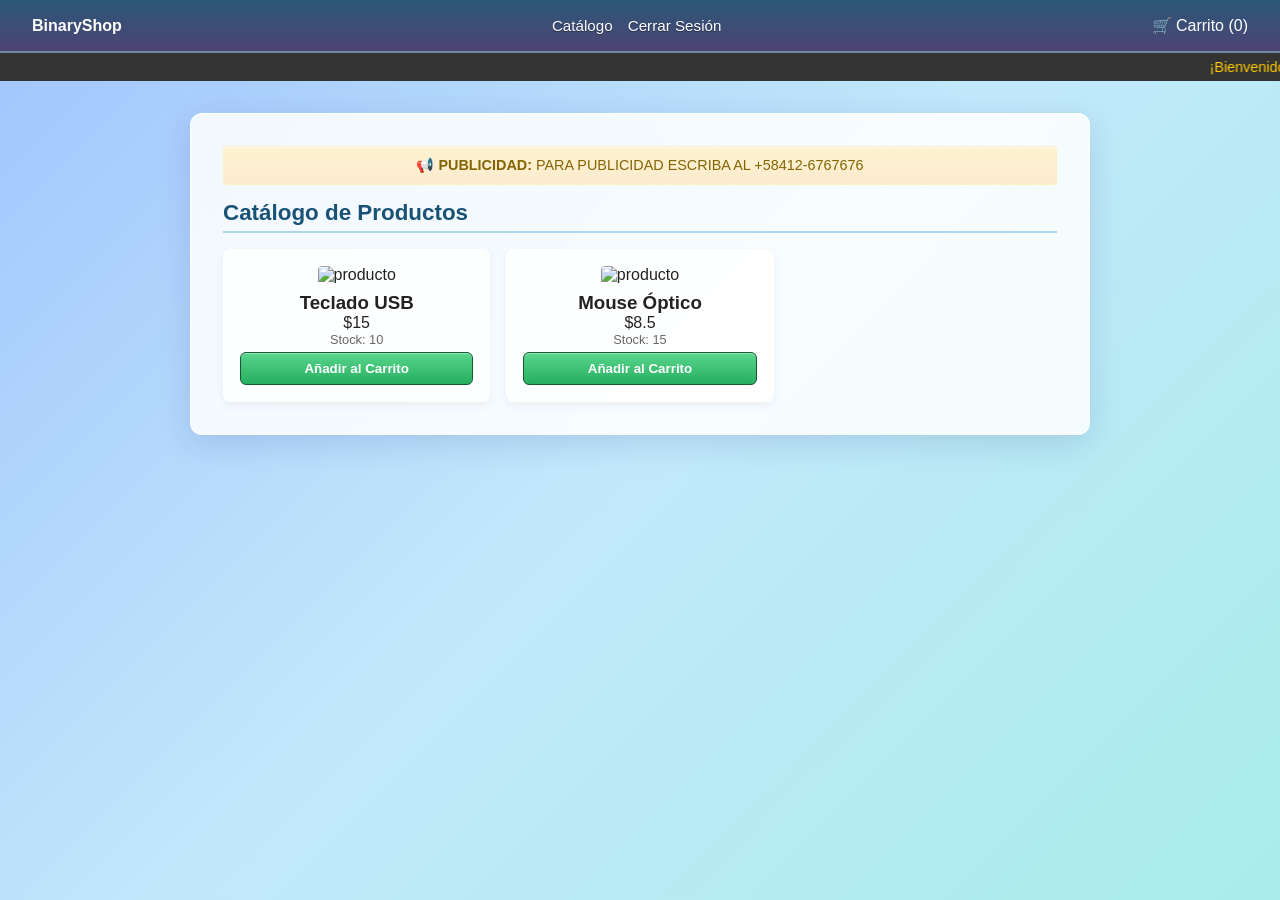
==== catalogo.html @ 09d75c88 "new" ====
<!DOCTYPE html>
<html lang="es">
<head>
    <meta charset="UTF-8">
    <title>BinaryShop - Catálogo</title>
    <link rel="stylesheet" href="style.css">
    <style>
        .carrito-wrapper { position: relative; cursor: pointer; }
        .carrito-dropdown {
            display: none; position: absolute; right: 0; top: 35px; background: #fff; color: #333; width: 280px; padding: 1rem;
            border-radius: 4px; box-shadow: 0 4px 8px rgba(0,0,0,0.1); border: 1px solid #ccc; z-index: 100;
        }
        .item-carrito { display: flex; justify-content: space-between; align-items: center; margin-bottom: 8px; font-size: 0.9rem; }
        .btn-eliminar-item { background: #dc3545; color: white; border: none; padding: 2px 6px; cursor: pointer; border-radius: 3px; }
        .total-carrito { font-weight: bold; margin-top: 10px; border-top: 1px solid #ccc; padding-top: 5px; text-align: right; }
        
        /* Publicidad */
        .banner-publicidad {
            background-color: #fff3cd;
            border: 1px dashed #ffeeba;
            color: #856404;
            padding: 10px;
            text-align: center;
            margin-bottom: 15px;
            border-radius: 4px;
            font-size: 0.9rem;
        }
    </style>
</head>
<body>
    <header>
        <div><strong>BinaryShop</strong></div>
        <nav>
            <a href="catalogo.html">Catálogo</a>
            <a href="#" id="link-panel" style="display:none;">Mi Panel</a>
            <a href="index.html" onclick="localStorage.removeItem('usuarioActual')">Cerrar Sesión</a>
        </nav>
        
        <div class="carrito-wrapper" onclick="toggleCarrito()">
            🛒 Carrito (<span id="count">0</span>)
            <div id="dropdown" class="carrito-dropdown" onclick="event.stopPropagation()">
                <h4>Tu Carrito</h4>
                <div id="lista-items">El carrito está vacío</div>
                <div id="contenedor-total"></div>
                <button id="btn-comprar" onclick="procesarCompra()" style="display:none; background: #28a745; margin-top: 10px; padding: 5px; width: 100%; color: white; border: none; border-radius: 3px; cursor: pointer; font-weight: bold;">Procesar Compra</button>
            </div>
        </div>
    </header>

    <!-- Barrita -->
    <marquee style="background: #333; color: #ffcc00; padding: 6px; font-size: 0.9rem; font-family: Arial;">
        ¡Bienvenidos a inversiones BinaryShop 2007! Envios gratis en Caracas, Ubicados en Quinta Crespo
    </marquee>

    <div class="container">
        <!-- Espacio de Publicidad -->
        <div class="banner-publicidad">
            📢 <strong>PUBLICIDAD:</strong> PARA PUBLICIDAD ESCRIBA AL +58412-6767676
        </div>

        <h2>Catálogo de Productos</h2>
        <div id="grid" class="grid"></div>
    </div>

    <script src="app.js"></script>
    <script>
        if (usuarioActual) {
            var p = document.getElementById('link-panel');
            if (usuarioActual.rol === 'vendedor') { p.style.display = 'inline'; p.href = 'vendedor.html'; p.innerText = 'Panel Vendedor'; }
            if (usuarioActual.rol === 'administrador') { p.style.display = 'inline'; p.href = 'admin.html'; p.innerText = 'Panel Admin'; }
        }

        actualizarVistaCarrito();
        renderizarCatalogoEstudiante();

        function renderizarCatalogoEstudiante() {
            var grid = document.getElementById('grid');
            grid.innerHTML = '';
            
            var hayProductos = false;
            for (var i = 0; i < productos.length; i++) {
                var prod = productos[i];
                
                if (usuarioActual && usuarioActual.rol === 'vendedor' && prod.vendedor === usuarioActual.user) {
                    continue;
                }
                
                if (prod.stock > 0) {
                    hayProductos = true;
                    grid.innerHTML += `
                        <div class="card">
                            <img src="${prod.imagen}" alt="producto">
                            <h3>${prod.nombre}</h3>
                            <p>$${prod.precio}</p>
                            <p style="font-size:0.8rem; color:#666;">Stock: ${prod.stock}</p>
                            <button onclick="comprar(${prod.id})">Añadir al Carrito</button>
                        </div>
                    `;
                }
            }

            if (!hayProductos) {
                grid.innerHTML = '<p>No hay productos disponibles para comprar en este momento.</p>';
            }
        }

        function comprar(id) {
            var prodEncontrado = null;
            for (var i = 0; i < productos.length; i++) {
                if (productos[i].id === id) {
                    prodEncontrado = productos[i];
                    break;
                }
            }

            if (prodEncontrado && prodEncontrado.stock > 0) {
                prodEncontrado.stock--;
                carrito.push(prodEncontrado);
                sincronizar();
                renderizarCatalogoEstudiante();
                actualizarVistaCarrito();
                alert('Producto añadido al carrito.');
            }
        }

        function toggleCarrito() {
            var drop = document.getElementById('dropdown');
            if (drop.style.display === 'block') {
                drop.style.display = 'none';
            } else {
                drop.style.display = 'block';
            }
        }

        function actualizarVistaCarrito() {
            document.getElementById('count').innerText = carrito.length;
            var lista = document.getElementById('lista-items');
            var contTotal = document.getElementById('contenedor-total');
            var btnComprar = document.getElementById('btn-comprar');

            lista.innerHTML = '';
            if (carrito.length === 0) {
                lista.innerHTML = '<p style="color: #777; text-align: center;">El carrito está vacío</p>';
                contTotal.innerHTML = '';
                btnComprar.style.display = 'none';
                return;
            }

            var total = 0;
            for (var i = 0; i < carrito.length; i++) {
                total = total + carrito[i].precio;
                lista.innerHTML += `
                    <div class="item-carrito">
                        <span>${carrito[i].nombre} - $${carrito[i].precio}</span>
                        <button class="btn-eliminar-item" onclick="eliminarDelCarrito(${i})">X</button>
                    </div>
                `;
            }

            contTotal.innerHTML = `<div class="total-carrito">Total: $${total}</div>`;
            btnComprar.style.display = 'block';
        }

        function eliminarDelCarrito(index) {
            var devuelto = carrito[index];
            for (var i = 0; i < productos.length; i++) {
                if (productos[i].id === devuelto.id) {
                    productos[i].stock++;
                    break;
                }
            }

            carrito.splice(index, 1);
            sincronizar();
            renderizarCatalogoEstudiante();
            actualizarVistaCarrito();
        }

        function procesarCompra() {
            if (carrito.length === 0) return;
            location.href = 'checkout.html';
        }
    </script>
</body>
</html>
---- style.css ----
* {
    box-sizing: border-box;
    margin: 0;
    padding: 0;
    font-family: Arial, sans-serif;
}

body {
    /* Degradado */
    background: linear-gradient(135deg, #a1c4fd 0%, #c2e9fb 50%, #a8edea 100%);
    background-attachment: fixed;
    color: #222;
    display: flex;
    flex-direction: column;
    min-height: 100vh;
}

/* Barra superior */
header {
    background: linear-gradient(to bottom, #2b5876 0%, #4e4376 100%);
    color: #fff;
    padding: 1rem 2rem;
    display: flex;
    justify-content: space-between;
    align-items: center;
    border-bottom: 2px solid rgba(255, 255, 255, 0.3);
    box-shadow: 0 4px 10px rgba(0, 0, 0, 0.2);
}

header .logo {
    font-size: 1.2rem;
    font-weight: bold;
    text-shadow: 0 1px 2px rgba(0, 0, 0, 0.5);
}

header nav {
    display: flex;
    gap: 15px;
}

header nav a {
    color: #fff;
    text-decoration: none;
    font-size: 0.95rem;
    text-shadow: 0 1px 1px rgba(0, 0, 0, 0.4);
}

header nav a:hover {
    text-decoration: underline;
}

/* Efecto Cristal */
.container {
    max-width: 900px;
    width: 90%;
    margin: 2rem auto;
    padding: 2rem;
    background: rgba(255, 255, 255, 0.85);
    backdrop-filter: blur(8px);
    border-radius: 12px;
    border: 1px solid rgba(255, 255, 255, 0.9);
    box-shadow: 0 8px 32px 0 rgba(31, 38, 135, 0.15);
}

h2 {
    margin-bottom: 1rem;
    color: #1a5276;
    font-size: 1.4rem;
    border-bottom: 2px solid #aed6f1;
    padding-bottom: 5px;
}

/* Columnas login/res*/
.auth-split-wrapper {
    display: flex;
    justify-content: center;
    gap: 2rem;
    max-width: 800px;
    margin: 3rem auto;
    width: 90%;
}

.auth-column {
    flex: 1;
    background: rgba(255, 255, 255, 0.9);
    backdrop-filter: blur(5px);
    padding: 1.5rem;
    border-radius: 12px;
    border: 1px solid rgba(255, 255, 255, 0.9);
    box-shadow: 0 8px 20px rgba(0, 0, 0, 0.08);
}

.auth-column h3 {
    margin-bottom: 1rem;
    font-size: 1.1rem;
    color: #1b4f72;
}

/* Form y botones */
form label {
    display: block;
    margin-top: 10px;
    font-weight: bold;
    font-size: 0.9rem;
    color: #2c3e50;
}

form input, form select {
    display: block;
    width: 100%;
    padding: 0.6rem;
    margin-top: 5px;
    margin-bottom: 10px;
    border: 1px solid #aed6f1;
    border-radius: 6px;
    font-size: 0.95rem;
    background: rgba(255, 255, 255, 0.9);
}

form button {
    display: block;
    width: 100%;
    padding: 0.7rem;
    margin-top: 10px;
    background: linear-gradient(to bottom, #5dade2, #2e86c1);
    color: #fff;
    border: 1px solid #1b4f72;
    cursor: pointer;
    border-radius: 6px;
    font-weight: bold;
    box-shadow: inset 0 1px 0 rgba(255, 255, 255, 0.5);
}

form button:hover {
    background: linear-gradient(to bottom, #85c1e9, #3498db);
}

.btn-success { 
    background: linear-gradient(to bottom, #58d68d, #27ae60) !important; 
    border: 1px solid #145a32 !important; 
}
.btn-danger { 
    background: linear-gradient(to bottom, #ec7063, #c0392b) !important; 
    color: white; 
    border: 1px solid #78281f !important; 
    padding: 4px 8px; 
    cursor: pointer; 
    border-radius: 4px; 
}

/* Cuadricula */
.grid {
    display: grid;
    grid-template-columns: repeat(auto-fill, minmax(200px, 1fr));
    gap: 1rem;
    margin-top: 1rem;
}

.card {
    border: 1px solid rgba(255, 255, 255, 0.9);
    padding: 1rem;
    border-radius: 8px;
    text-align: center;
    background: rgba(255, 255, 255, 0.9);
    box-shadow: 0 4px 10px rgba(0, 0, 0, 0.05);
}

.card img {
    width: 100%;
    height: 120px;
    object-fit: cover;
    margin-bottom: 8px;
    border-radius: 4px;
}

.card button {
    background: linear-gradient(to bottom, #58d68d, #27ae60);
    color: #fff;
    border: 1px solid #145a32;
    padding: 0.5rem;
    cursor: pointer;
    width: 100%;
    border-radius: 6px;
    font-weight: bold;
    margin-top: 5px;
    box-shadow: inset 0 1px 0 rgba(255, 255, 255, 0.4);
}

.card button:hover {
    background: linear-gradient(to bottom, #7dcea0, #2ecc71);
}

/* Banner */
.banner-publicidad {
    background: linear-gradient(to bottom, #fcf3cf, #fdebd0);
    border: 1px solid #f9e79f;
    color: #7d6608;
    padding: 10px;
    text-align: center;
    margin-bottom: 15px;
    border-radius: 6px;
    font-size: 0.9rem;
    box-shadow: inset 0 1px 0 rgba(255, 255, 255, 0.8);
}
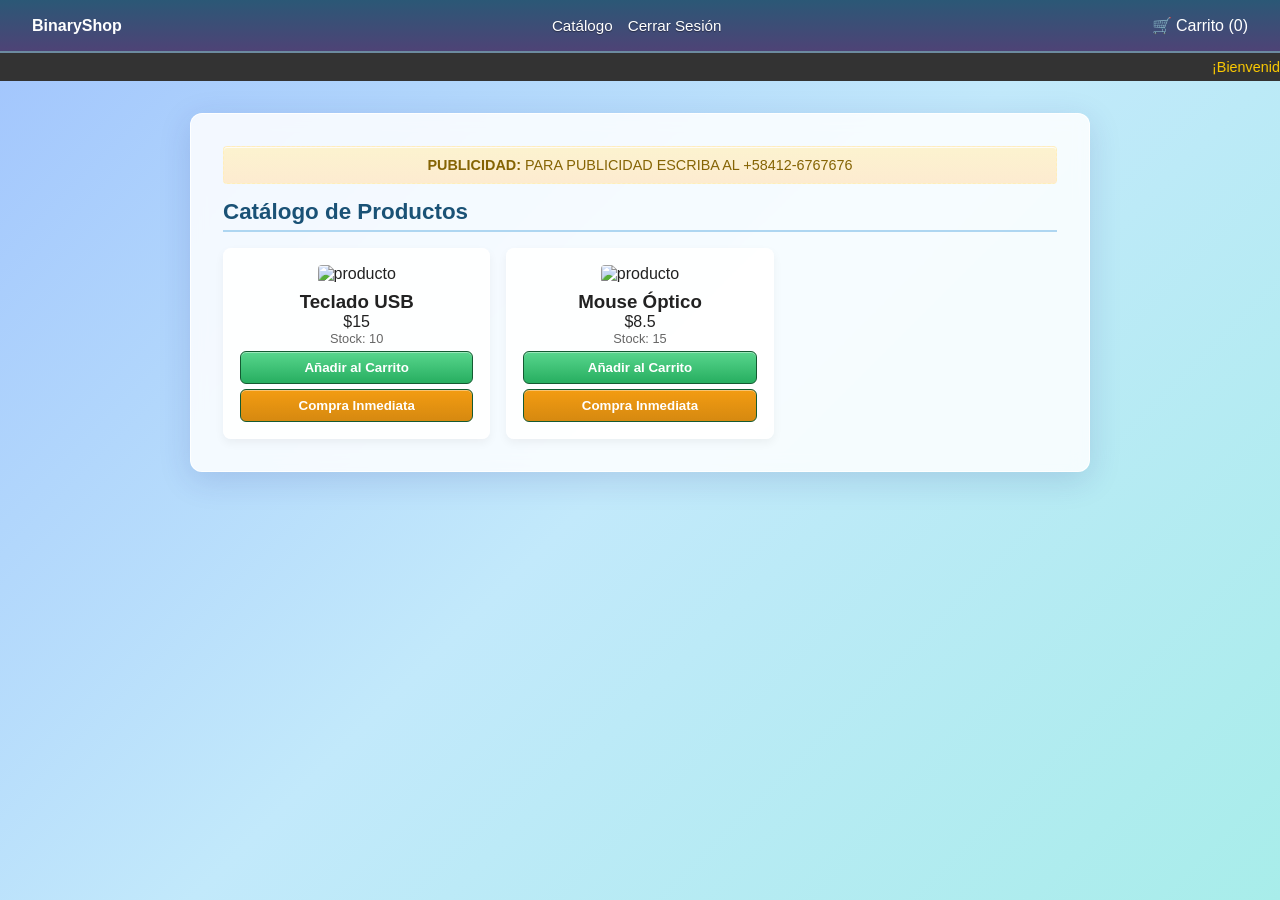
==== commit bf00ba6e: "newnew" ====
--- a/catalogo.html
+++ b/catalogo.html
@@ -53,9 +53,9 @@
     </marquee>
 
     <div class="container">
-        <!-- Espacio de Publicidad -->
+        <!-- Publicidad -->
         <div class="banner-publicidad">
-            📢 <strong>PUBLICIDAD:</strong> PARA PUBLICIDAD ESCRIBA AL +58412-6767676
+            <strong>PUBLICIDAD:</strong> PARA PUBLICIDAD ESCRIBA AL +58412-6767676
         </div>
 
         <h2>Catálogo de Productos</h2>
@@ -94,6 +94,7 @@
                             <p>$${prod.precio}</p>
                             <p style="font-size:0.8rem; color:#666;">Stock: ${prod.stock}</p>
                             <button onclick="comprar(${prod.id})">Añadir al Carrito</button>
+                            <button onclick="compraInmediata(${prod.id})" style="background: linear-gradient(to bottom, #f39c12, #d68910); margin-top: 5px;">Compra Inmediata</button>
                         </div>
                     `;
                 }
@@ -120,6 +121,25 @@
                 renderizarCatalogoEstudiante();
                 actualizarVistaCarrito();
                 alert('Producto añadido al carrito.');
+            }
+        }
+
+        function compraInmediata(id) {
+            var prodEncontrado = null;
+            for (var i = 0; i < productos.length; i++) {
+                if (productos[i].id === id) {
+                    prodEncontrado = productos[i];
+                    break;
+                }
+            }
+
+            if (prodEncontrado && prodEncontrado.stock > 0) {
+                prodEncontrado.stock--;
+                carrito = [prodEncontrado];
+                sincronizar();
+                location.href = 'checkout.html';
+            } else {
+                alert('Lo siento, no hay stock disponible.');
             }
         }
 
